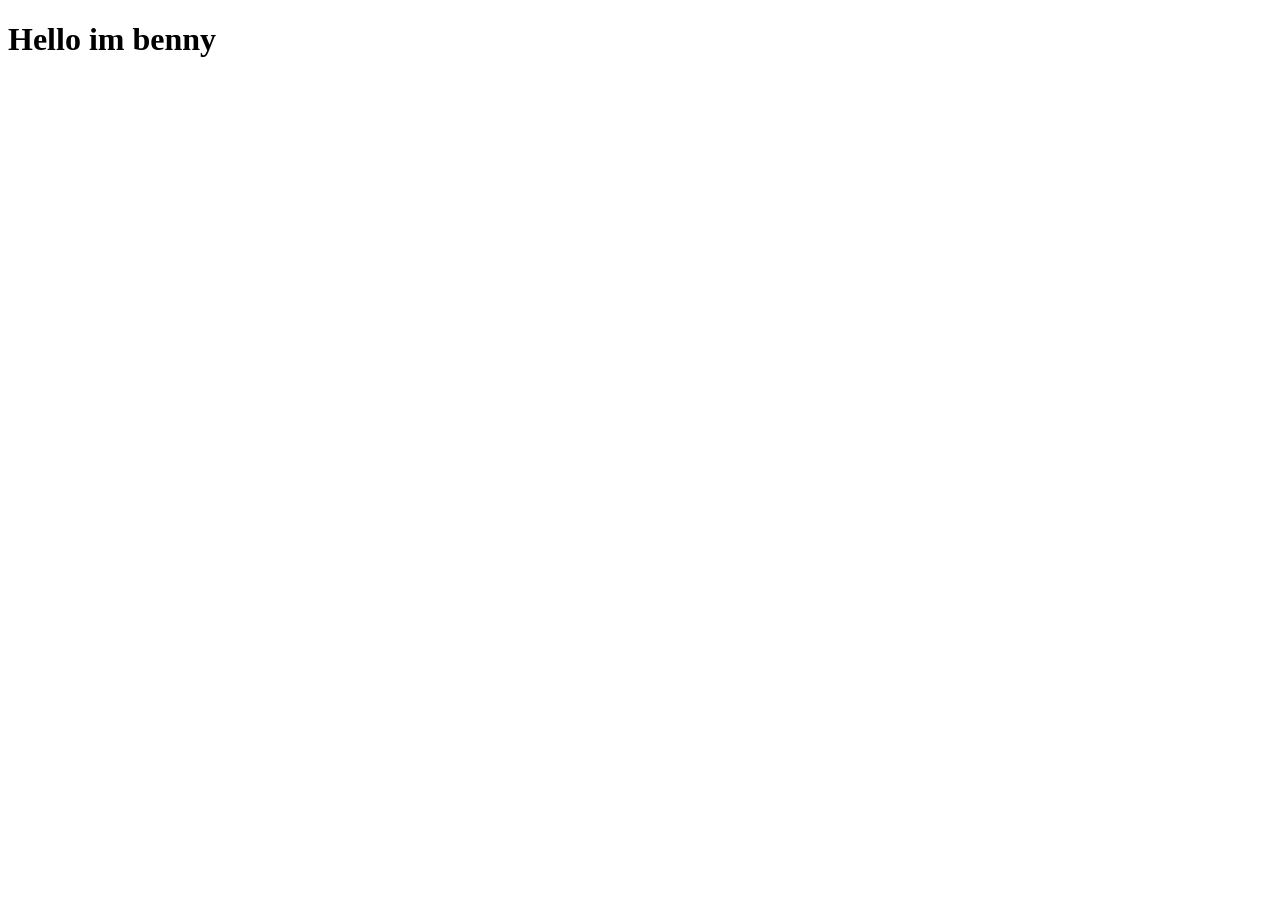
==== docs/index.html @ 075ee963 "live: restructure project to prepare deploy using GitHub Pages" ====
<!DOCTYPE html>
<html lang="en">
<head>
    <meta charset="UTF-8">
    <title>Minimal Restrictions Level | Revolutionizing how we record knowledge in classrooms.</title>
    <link rel="icon" type="image/svg+xml" href="https://raw.githubusercontent.com/RandomParagram/website_xuat-huyet-y-tuong/refs/heads/main/assets/images/brands/minimal-restrictions-level/logo_white.svg?token=GHSAT0AAAAAAELISP5CK3J4DFVGS4SIRS3K2WGC6HA">
</head>
<body>
    <h1>Hello im benny</h1>
</body>
</html>
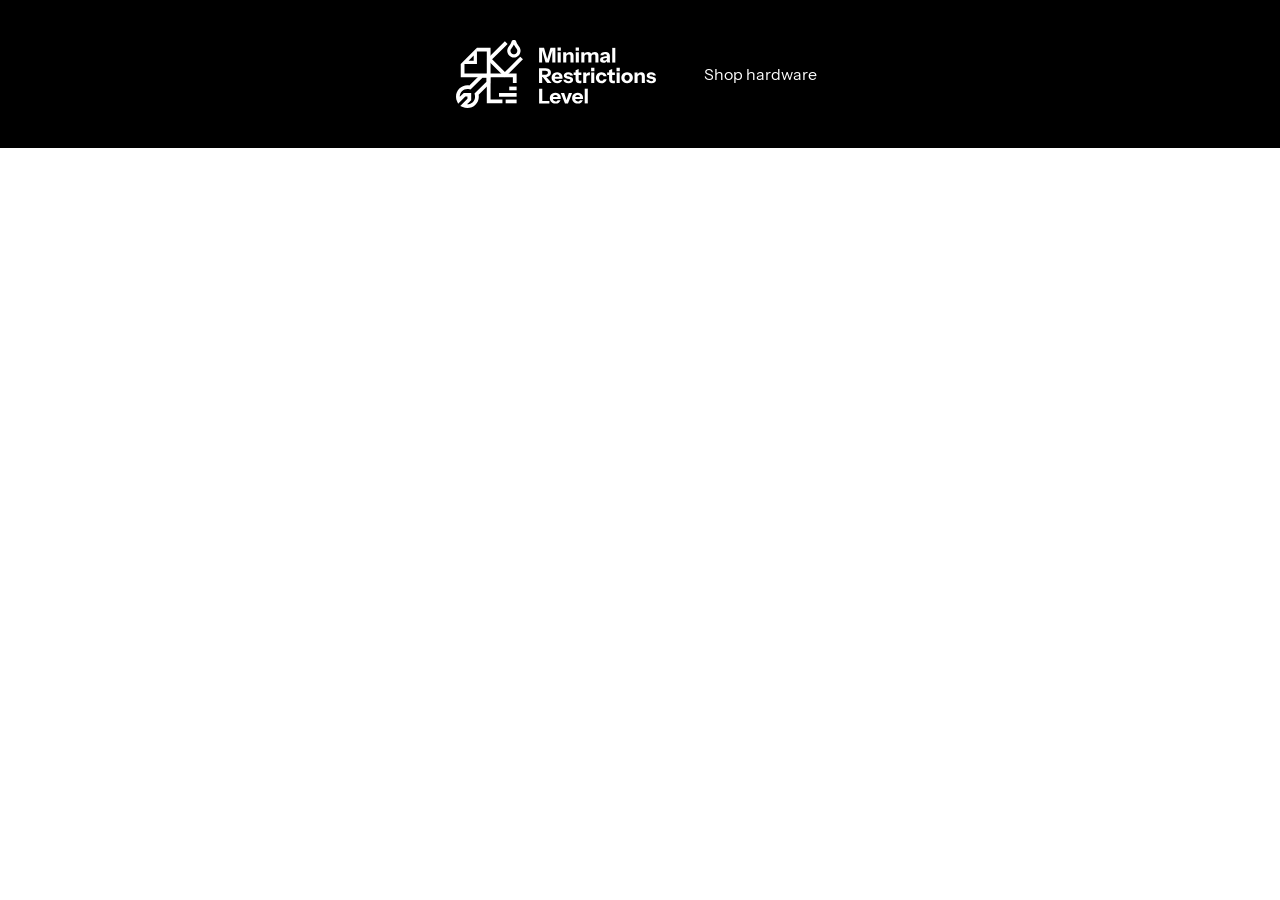
==== commit 411f848b: "feat: remove placeholder text and added header for testing on prod" ====
--- a/docs/index.html
+++ b/docs/index.html
@@ -3,9 +3,39 @@
 <head>
     <meta charset="UTF-8">
     <title>Minimal Restrictions Level | Revolutionizing how we record knowledge in classrooms.</title>
-    <link rel="icon" type="image/svg+xml" href="https://raw.githubusercontent.com/RandomParagram/website_xuat-huyet-y-tuong/refs/heads/main/assets/images/brands/minimal-restrictions-level/logo_white.svg?token=GHSAT0AAAAAAELISP5CK3J4DFVGS4SIRS3K2WGC6HA">
+    <link rel="icon" type="image/svg+xml" href="/assets/images/brands/minimal-restrictions-level/logo_white.svg/" >
+    <link rel="stylesheet" href="/docs/styles/stylesheet.css">
+    <style>
+        html, body {
+            margin: 0;
+            padding: 0;
+            width: 100%;
+        }
+    </style>
+    <style>
+        header {
+            background-color: black;
+            padding: 20px;
+            width: 100%;
+            box-sizing: border-box;
+        }
+    </style>
+    <style>
+        img.mrl_combination {
+            width: 200px;
+            height: auto;
+            margin: 20px;
+        }
+    </style>
 </head>
 <body>
-    <h1>Hello im benny</h1>
+<article>
+    <header>
+        <div style="display: flex; justify-content: center;">
+            <img src="/assets/images/brands/minimal-restrictions-level/combination_mark_white.svg" alt="Minimal Restrictions Level" class="mrl_combination">
+            <button class="header-nav-button">Shop hardware</button>
+        </div>
+    </header>
+</article>
 </body>
 </html>
--- a/docs/styles/stylesheet.css
+++ b/docs/styles/stylesheet.css
@@ -0,0 +1,17 @@
+@font-face {
+    font-family: 'instrument-sans';
+    src: url("/assets/fonts/instrument-sans/InstrumentSans-Regular.woff2") format('woff2');
+    font-weight: 400;
+    font-style: normal;
+}
+
+.header-nav-button {
+    background-color: transparent;
+    border: transparent;
+    padding: 14px 28px;
+    font-size: 16px;
+    font-family: 'instrument-sans', serif;
+    font-weight: 400;
+    font-style: normal;
+    color: white;
+}
